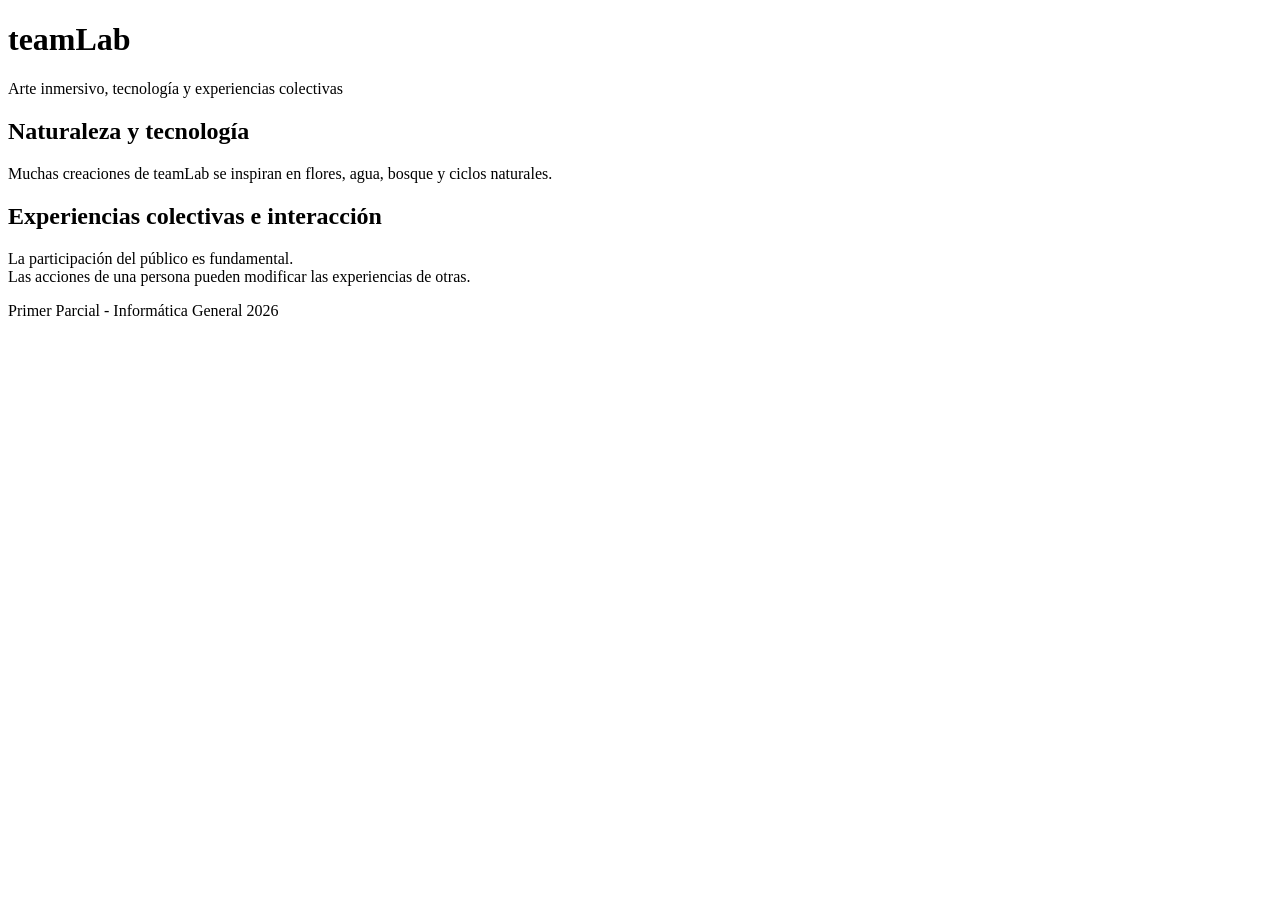
==== experiencias.html @ a0da3114 "Guarde los cambios de la pagina experiencias.html Agregue etiquetas semánticas:  main, section y foo" ====
<!DOCTYPE html>
<html lang="es">
    <head>
        <meta charset="UTF-8">
        <title>teamLab - Experiencias</title>
    </head>
    <body>
        <header>
            <h1>teamLab</h1>
            <p>Arte inmersivo, tecnología y experiencias colectivas</p>
        </header>
        <main>
            <section>
                <h2>Naturaleza y tecnología</h2>
                <p>Muchas creaciones de teamLab se inspiran en flores, agua, bosque y ciclos naturales.</p>
                <h2>Experiencias colectivas e interacción</h2>
                <p>La participación del público es fundamental.<br>Las acciones de una persona pueden modificar las experiencias de otras.</p>
                
            </section>
</main>
<footer>
    <p>Primer Parcial - Informática General 2026 </p>
</footer>

    </body>
</html>
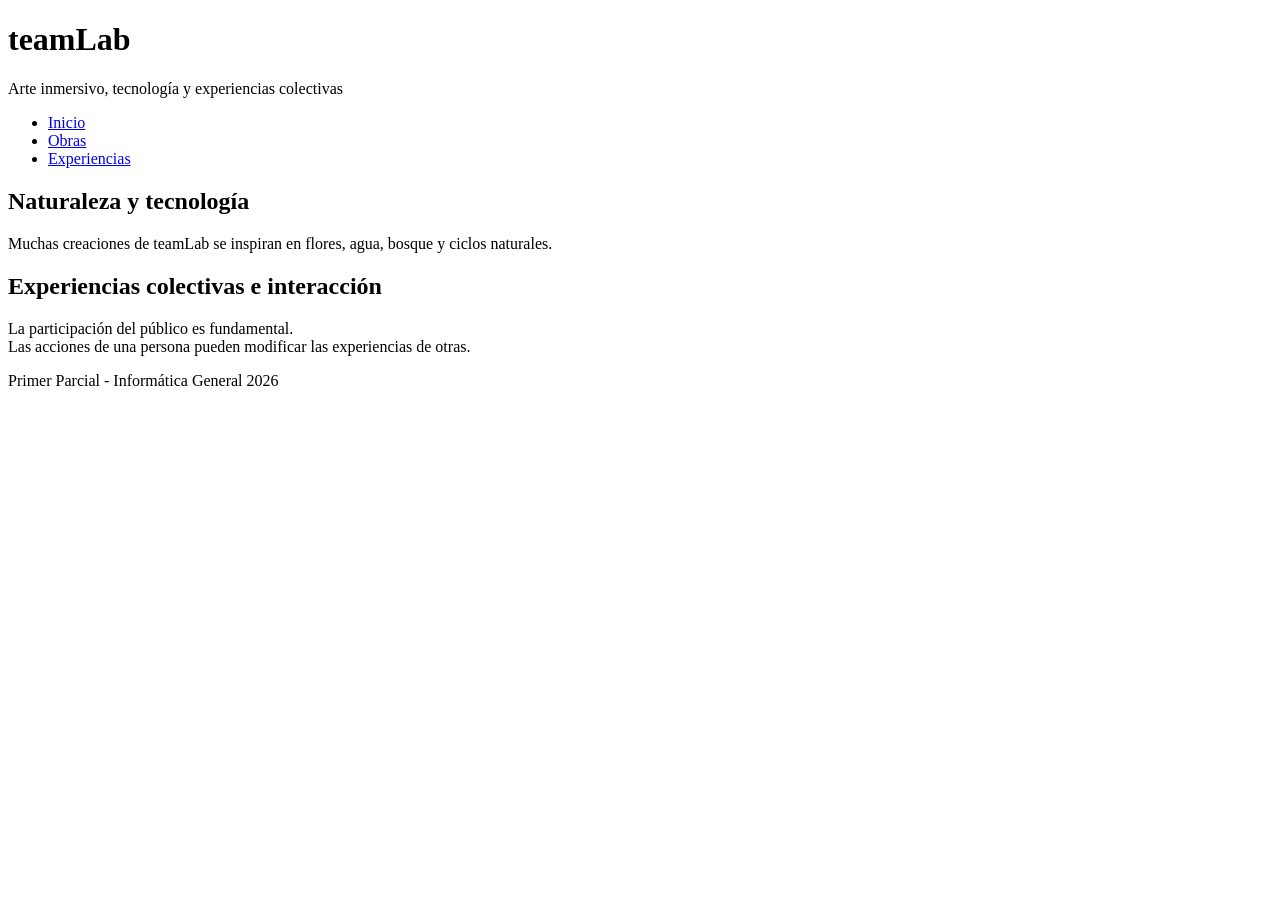
==== commit 0e4e6bd4: "Agregué cambios en la página experiencias.html: Estructura semántica y enlaces de navegación (nav, u" ====
--- a/experiencias.html
+++ b/experiencias.html
@@ -9,6 +9,13 @@
             <h1>teamLab</h1>
             <p>Arte inmersivo, tecnología y experiencias colectivas</p>
         </header>
+        <nav>
+            <ul>
+                <li><a href="index.html">Inicio</a></li>
+                <li><a href="obras.html">Obras</a></li>
+                <li><a href="experiencias.html">Experiencias</a></li>
+            </ul>
+        </nav>
         <main>
             <section>
                 <h2>Naturaleza y tecnología</h2>
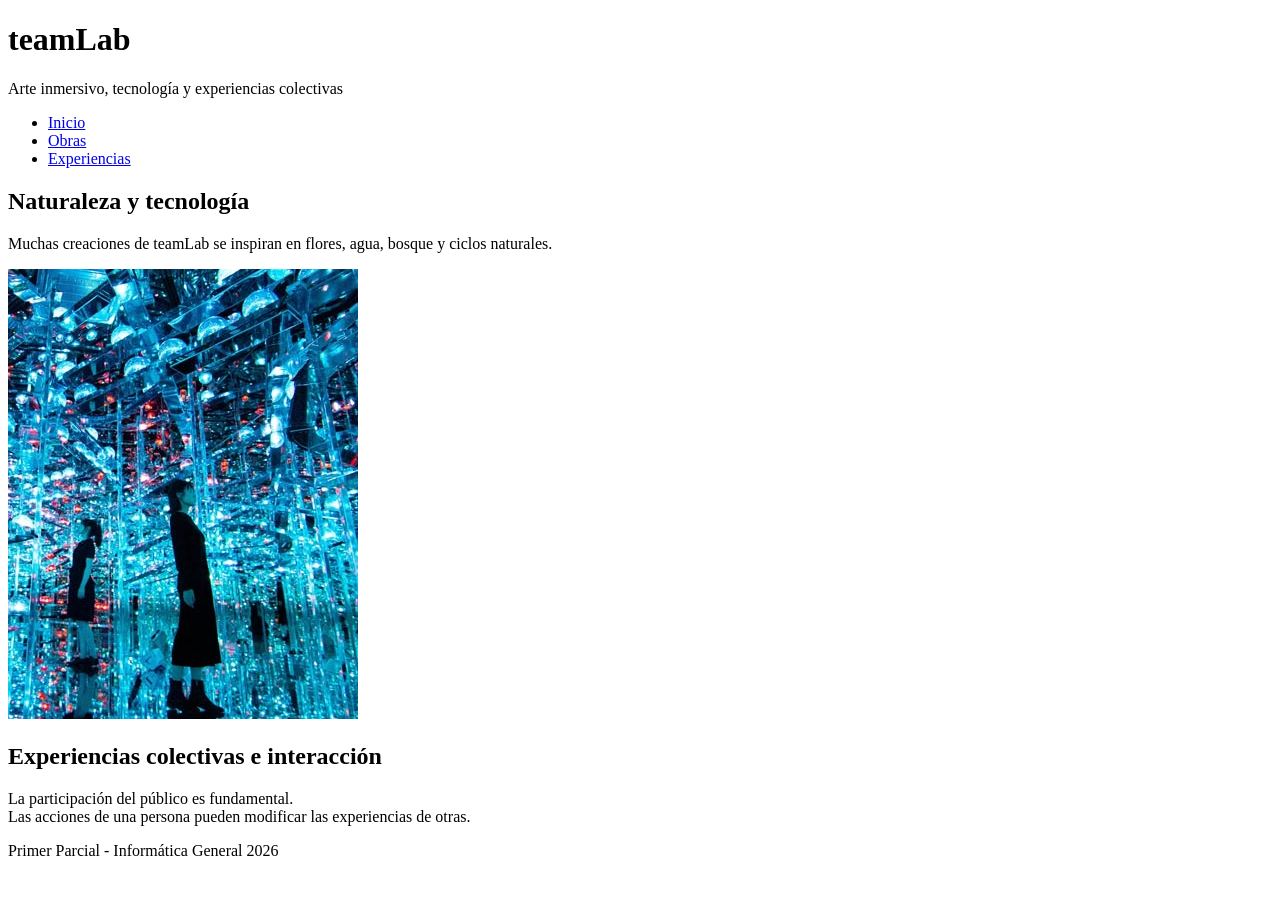
==== commit 6db7bce6: "Agregué imágenes en experiencas.html: Se incorporaron imágenes en la página experiencias.html para e" ====
--- a/experiencias.html
+++ b/experiencias.html
@@ -20,6 +20,7 @@
             <section>
                 <h2>Naturaleza y tecnología</h2>
                 <p>Muchas creaciones de teamLab se inspiran en flores, agua, bosque y ciclos naturales.</p>
+                <img src="img3/teamlab-4.jpg" alt="Experiencia inmersiva">
                 <h2>Experiencias colectivas e interacción</h2>
                 <p>La participación del público es fundamental.<br>Las acciones de una persona pueden modificar las experiencias de otras.</p>
                 
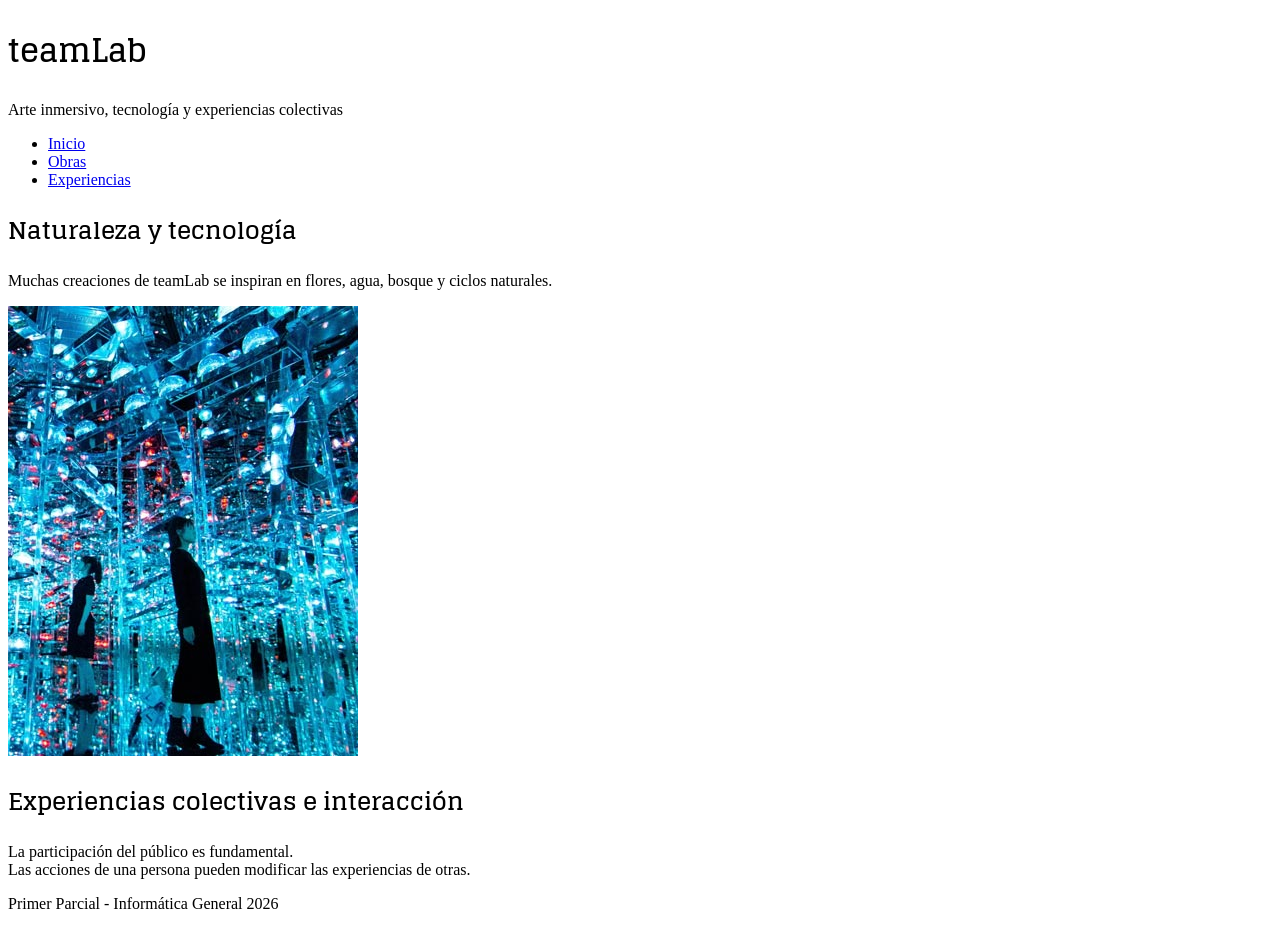
==== commit c52ea47c: "Corregí links de Google Fonts y agregué estilos de típografía Se corrigieron los links de Google Fon" ====
--- a/experiencias.html
+++ b/experiencias.html
@@ -3,6 +3,12 @@
     <head>
         <meta charset="UTF-8">
         <title>teamLab - Experiencias</title>
+        <link rel="preconnect" href="https://fonts.googleapis.com">
+<link rel="preconnect" href="https://fonts.gstatic.com" crossorigin>
+<link href="https://fonts.googleapis.com/css2?family=Glegoo:wght@400;700&display=swap" rel="stylesheet">
+<link href="css/estilos.css" rel="stylesheet"> <!--link al archivo de estilos.css-->
+
+
     </head>
     <body>
         <header>
--- a/css/estilos.css
+++ b/css/estilos.css
@@ -0,0 +1,3 @@
+h1,h2 {
+    font-family: "Glegoo", serif;
+}
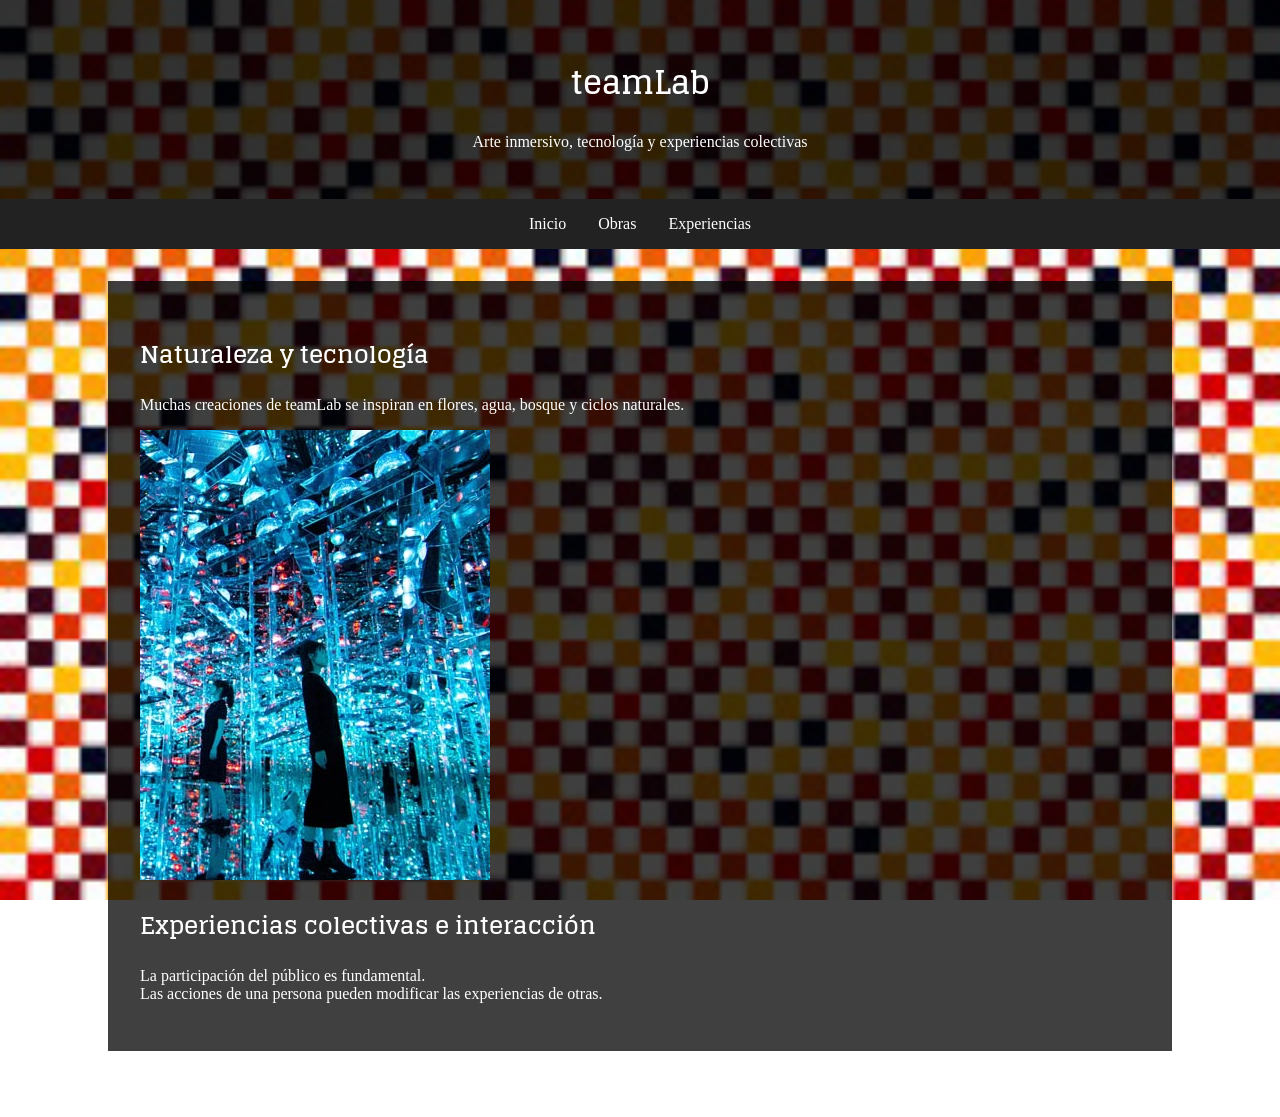
==== commit f0185d5c: "Agregué y apliqué la clase contenedor: Para definir el ancho máximo, centrar el contenido, incorpora" ====
--- a/experiencias.html
+++ b/experiencias.html
@@ -22,7 +22,7 @@
                 <li><a href="experiencias.html">Experiencias</a></li>
             </ul>
         </nav>
-        <main>
+        <main class="contenedor">
             <section>
                 <h2>Naturaleza y tecnología</h2>
                 <p>Muchas creaciones de teamLab se inspiran en flores, agua, bosque y ciclos naturales.</p>
--- a/css/estilos.css
+++ b/css/estilos.css
@@ -1,3 +1,43 @@
+body{
+    background-image:url("../img3/fondo.jpg") ;
+    background-size:cover ;
+    background-attachment: fixed;
+    color: white;
+    margin: 0;
+}
+header{
+    background-color: rgba(0, 0, 0, 0.8);
+    padding: 2rem;
+    text-align: center;
+}
 h1,h2 {
     font-family: "Glegoo", serif;
-}+}
+nav{
+    background-color: #222;
+}
+nav ul{
+    list-style: none;
+    display: flex;
+    justify-content: center;
+    margin: 0;
+    padding: 0;
+}
+nav li{
+    margin: 0;
+}
+nav a{
+    color: white;
+    text-decoration: none;
+    padding: 1rem;
+    display: block;
+}
+nav a:hover{
+    background-color: #444;
+}
+.contenedor{
+    max-width: 1000px;
+    margin: 2rem auto;
+    padding: 2rem;
+    background-color: rgba(0, 0, 0, 0.75);
+}
